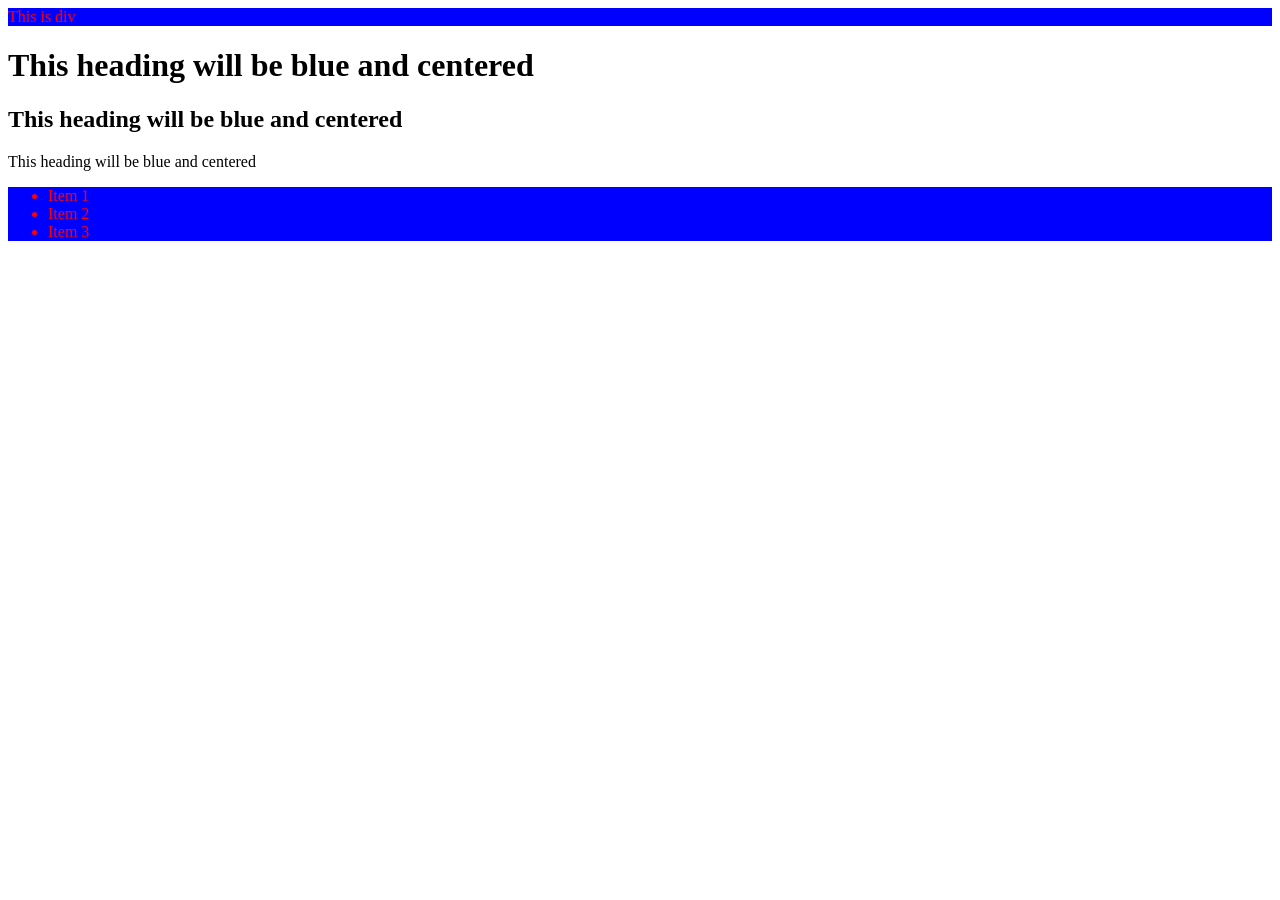
==== CSS/index.html @ b6a015e7 "committed by 20th sept" ====
<html>
<head>
    <title>My Webpage</title>
    <style>
        ul,div{
background : blue;
color: red;
        }
    </style>
</head>
<body>
    <div> This is div </div>
    <h1>This heading will be blue and centered</h1>
    <h2>This heading will be blue and centered</h2>
    <p>This heading will be blue and centered</p>

    <ul>
<li>Item 1 </li>
<li>Item 2 </li>
<li>Item 3 </li>

    </ul>
</body>
</html>
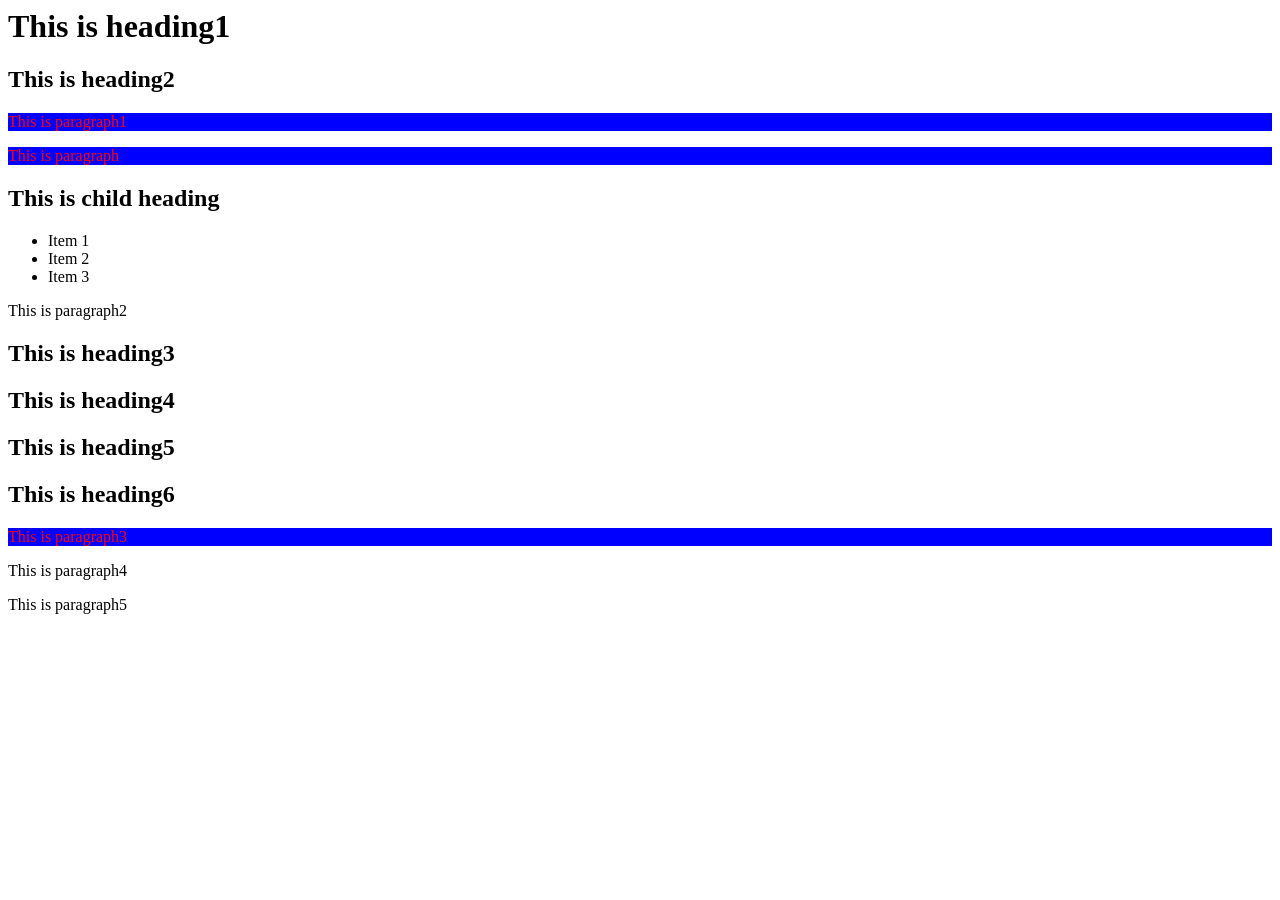
==== commit 62568403: "commited by 24th sept" ====
--- a/CSS/index.html
+++ b/CSS/index.html
@@ -2,17 +2,21 @@
 <head>
     <title>My Webpage</title>
     <style>
-        ul,div{
+        div>p{
 background : blue;
 color: red;
         }
     </style>
 </head>
 <body>
-    <div> This is div </div>
-    <h1>This heading will be blue and centered</h1>
-    <h2>This heading will be blue and centered</h2>
-    <p>This heading will be blue and centered</p>
+    <div class=" A">
+    <h1>This is heading1 </h1>
+    <h2>This is heading2 </h2>
+    <p>This is paragraph1</p>
+    <div class=" b">
+      <p>This is paragraph</p>
+     <h2>This is child heading</h2>   
+    </div>
 
     <ul>
 <li>Item 1 </li>
@@ -20,5 +24,21 @@
 <li>Item 3 </li>
 
     </ul>
+</div>
+<p>This is paragraph2</p>
+<h2>This is heading3 </h2>
+<h2>This is heading4 </h2>
+
+
+<div class="C">
+
+    <h2>This is heading5 </h2>
+    <h2>This is heading6 </h2>
+    <p>This is paragraph3</p>
+</div>
+<p>This is paragraph4</p>
+<p>This is paragraph5</p>
+
+
 </body>
 </html>
